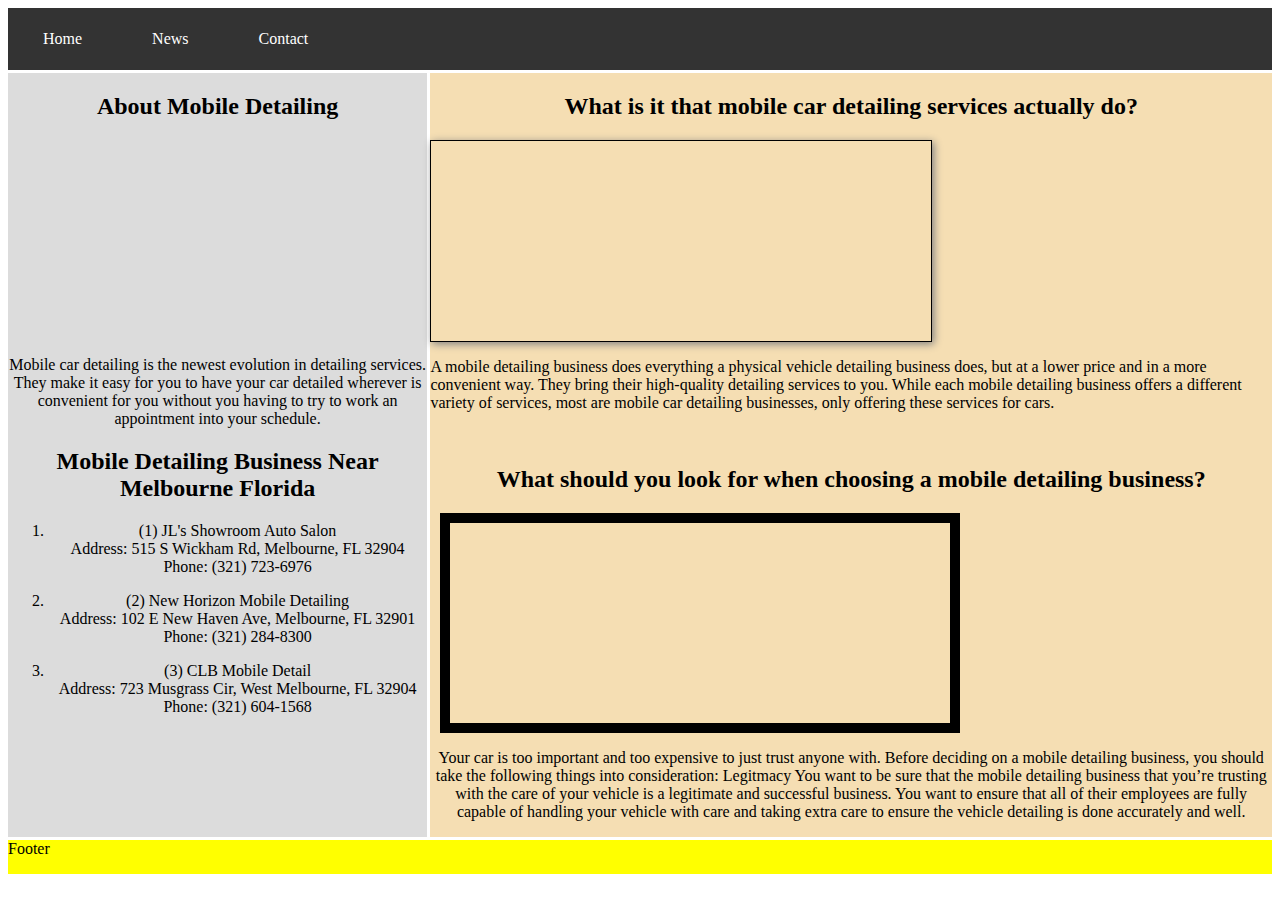
==== Website/index.html @ a1a0d3bd "update" ====
<!DOCTYPE html>
<html lang="en">
<head>
    <link rel="stylesheet" href="styles.css">
    <title>Document</title>
</head>
<body>
    <div class="container">
        <nav>
            <div class="navbar">
                <a href="#home">Home</a>
                <a href="#news">News</a>
                <a href="#contact">Contact</a>
            </div>
        </nav>
        <div id="sidebar">
            <div class="side">
                <h2>About Mobile Detailing</h2>
                <div class="fakeimg1" style="height:200px;"></div>
                <p> Mobile car detailing is the newest evolution in detailing services. They make  it easy for you to have your car detailed wherever is convenient for you  without you having to try to work an appointment into your schedule. </p>
                <h2>Mobile Detailing Business Near Melbourne Florida</h2>
               <ol>
                   <li><p> (1) JL's Showroom Auto Salon<br>
                  Address: 515 S Wickham Rd, Melbourne, FL 32904<br>
                  Phone: (321) 723-6976
              </p>
            </li>
                  
            <li><p> 
                      (2) New Horizon Mobile Detailing<br>
                      Address: 102 E New Haven Ave, Melbourne, FL 32901<br>
                      Phone: (321) 284-8300
                  </p>
            </li>
      
                  <li> <p>
                      (3) CLB Mobile Detail<br>
                      Address: 723 Musgrass Cir, West Melbourne, FL 32904<br>
                      Phone: (321) 604-1568
                  </p>
                  </li>
                </ol>
              </div>
        </div>
        <div id="content1">
            <div class="main">
                <h2 class="title1">What is it that mobile car detailing services actually do?</h2>
                <div class="fakeimg2" style="height:200px; width: 500px;"></div>
                <p class="text1">A mobile detailing business does everything a physical vehicle detailing business does, but at a lower price and in a more convenient way. They bring their high-quality detailing services to you. While each mobile detailing business offers a different variety of services, most are mobile car detailing businesses, only offering these services for cars.</p>
                <br>
                <h2 class="title2">What should you look for when choosing a mobile detailing business?</h2>
                <div class="fakeimg3" style="height:200px; width: 500px;"></div>
                <p class="text2">Your car is too important and too expensive to just trust anyone with.  Before deciding on a mobile detailing business, you should take the following things into consideration:
      
                  Legitmacy
                  You want to be sure that the mobile detailing business that you’re trusting with the care of your vehicle is a legitimate and successful business. You want to ensure that all of their employees are fully capable of handling your vehicle with care and taking extra care to ensure the vehicle detailing is done accurately and well.</p>
              </div>
        </div>
        <footer>Footer</footer>
    </div>
</body>
</html>
---- Website/styles.css ----
.container {
    display: grid;
    height: 100vh;
    grid-template-columns: 1fr 1fr 1fr;
    grid-template-rows: 0.2fr 1.9fr 0.5fr;
    grid-template-areas: 
    "nav nav nav"
    "sidebar content1 content1"
    "footer footer footer";
    grid-gap: 0.2rem;
}

.side {
  text-align: center;
}
.navbar {
    overflow: hidden;
    background-color: #333;
    position: fixed 1px;
    
  }
  .navbar a {
    float: left;
    display: block;
    color: #f2f2f2;
    padding: 22px 35px;
    text-decoration: none;
  }
  

  .navbar {
    overflow: hidden;
    background-color: #333;
  }

  .navbar a {
    float: left;
    display: block;
    color: white;
    text-align: center;
    
    text-decoration: none;
  }

  .navbar a.right {
    float: right;
  }

  .navbar a:hover {
    background-color: #ddd;
    color: black;
  }

  h2 {
    text-align: center;
  }

  .fakeimg1 {
    background-image: url(https://static.wixstatic.com/media/137ddc_33ebf23406004edaa5f60bac1fb8772e~mv2_d_1600_1200_s_2.jpg/v1/fill/w_640,h_444,al_c,q_80,usm_0.66_1.00_0.01/137ddc_33ebf23406004edaa5f60bac1fb8772e~mv2_d_1600_1200_s_2.webp);
      -webkit-background-size: cover;
      background-size: cover;
      background-position: center center;
      width: 300px;
      
  }

  .fakeimg2 {
    background-image: url(https://primecarwash.com/wp-content/uploads/2021/04/mobile-detailing.jpg);
      -webkit-background-size: cover;
      background-size: cover;
      background-position: center center;
    border: 1px solid black;
    border-spacing: 15px;
    box-shadow: 2px 2px 8px  grey;
    
  }

.fakeimg3 {
    background-image: url(https://elyonmobiledetail.com/images-auto-detailing/slides/auto-detail-san_francisco-bay-rv-1.jpg);
      -webkit-background-size: cover;
      background-size: cover;
      background-position: center center;
      border: 10px solid black;
      border-spacing: 15px;
      margin-left: 10px;
  }
  
 .title1 {
     text-align: center;
 }

 .title2 {
    text-align: center;
}



.text2 {
   text-align: center;
}

nav {
    background: red;
    grid-area: nav;
}

main {
    background: blue;
    grid-area: main;
}

#sidebar{
    background: gainsboro;
    grid-area: sidebar;
}

#content1 {
    background: wheat;
    grid-area: content1;
}

#content2 {
    background: purple;
    grid-area: content2;
}

#content3 {
    background: purple;
    grid-area: content3;
}

footer {
    background: yellow;
    grid-area: footer;
}
/* tablet */
@media screen and (max-width: 768px) {
    .container {
        grid-template-columns: 1fr 1fr 1fr;
        grid-template-rows: 0.8fr 1.5fr 0.8fr 0.8fr;
        grid-template-areas: 
        "nav nav nav "
        "sidebar content1 content1"
        "main main main"
        "footer footer footer ";
    }
}
/* phone */
@media screen and (max-width: 500px) {
    .container{
        grid-template-columns: 1fr;
        grid-template-rows: 0.4fr 0.4fr 2.2fr ;
        grid-template-areas: 
        "nav"
        "sidebar"
        "main"
        "content1"
        "footer";
    }
}
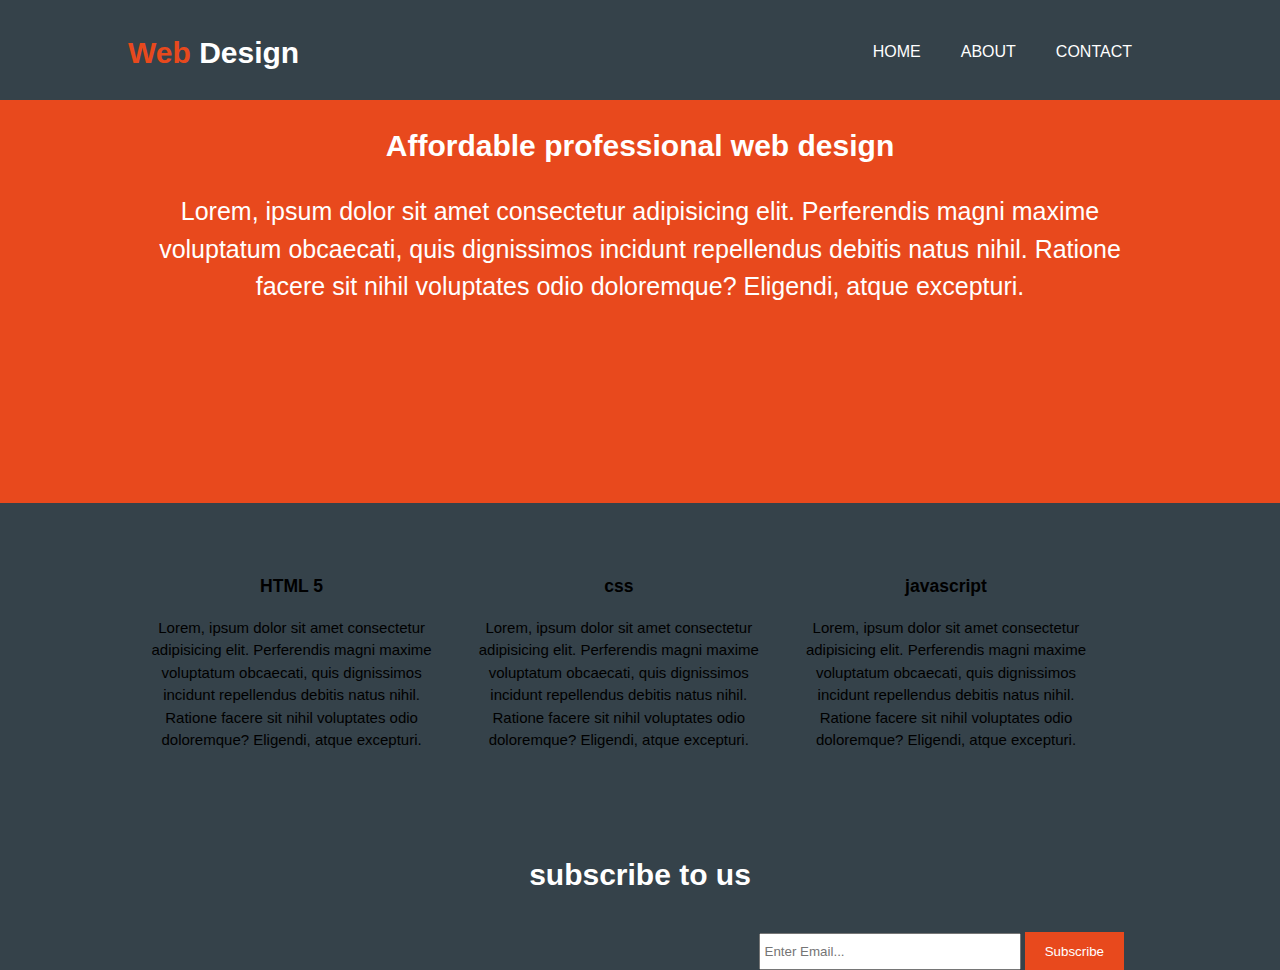
==== commit 17ba8200: "update" ====
--- a/Website/index.html
+++ b/Website/index.html
@@ -1,62 +1,65 @@
 <!DOCTYPE html>
 <html lang="en">
 <head>
-    <link rel="stylesheet" href="styles.css">
+    <meta charset="UTF-8">
+    <meta http-equiv="X-UA-Compatible" content="IE=edge">
+    <meta name="viewport" content="width=device-width, initial-scale=1.0">
+    <link rel="stylesheet" href="style.css">
     <title>Document</title>
 </head>
 <body>
+    <header>
     <div class="container">
+        <div id="branding">
+            <h1><span class="highlight">Web</span> Design</h1>
+        </div>
         <nav>
-            <div class="navbar">
-                <a href="#home">Home</a>
-                <a href="#news">News</a>
-                <a href="#contact">Contact</a>
+        <ul>
+            <li><a href="index.html">Home</a></li>
+            <li><a href="index.html">About</a></li>
+            <li><a href="index.html">Contact</a></li>
+        </ul>
+        </nav>
+        </div>
+    </header>
+    <section id="showcase">
+        <div class="container">
+            <h1>Affordable professional web design</h1>
+            <p>Lorem, ipsum dolor sit amet consectetur adipisicing elit. Perferendis magni maxime voluptatum obcaecati, quis dignissimos incidunt repellendus debitis natus nihil. Ratione facere sit nihil voluptates odio doloremque? Eligendi, atque excepturi.</p>
+        </div>
+    </section>
+
+    </section>
+
+    <section id="boxes">
+        <div class="container">
+            <div class="box">
+                <img src="https://encrypted-tbn0.gstatic.com/images?q=tbn:ANd9GcSZrv5FhnG8vBIDg_VEGdoWYxCsHcqOPOLiqQ&usqp=CAU" alt="">
+                <h3>HTML 5</h3>
+                <p>Lorem, ipsum dolor sit amet consectetur adipisicing elit. Perferendis magni maxime voluptatum obcaecati, quis dignissimos incidunt repellendus debitis natus nihil. Ratione facere sit nihil voluptates odio doloremque? Eligendi, atque excepturi.</p>
             </div>
-        </nav>
-        <div id="sidebar">
-            <div class="side">
-                <h2>About Mobile Detailing</h2>
-                <div class="fakeimg1" style="height:200px;"></div>
-                <p> Mobile car detailing is the newest evolution in detailing services. They make  it easy for you to have your car detailed wherever is convenient for you  without you having to try to work an appointment into your schedule. </p>
-                <h2>Mobile Detailing Business Near Melbourne Florida</h2>
-               <ol>
-                   <li><p> (1) JL's Showroom Auto Salon<br>
-                  Address: 515 S Wickham Rd, Melbourne, FL 32904<br>
-                  Phone: (321) 723-6976
-              </p>
-            </li>
-                  
-            <li><p> 
-                      (2) New Horizon Mobile Detailing<br>
-                      Address: 102 E New Haven Ave, Melbourne, FL 32901<br>
-                      Phone: (321) 284-8300
-                  </p>
-            </li>
-      
-                  <li> <p>
-                      (3) CLB Mobile Detail<br>
-                      Address: 723 Musgrass Cir, West Melbourne, FL 32904<br>
-                      Phone: (321) 604-1568
-                  </p>
-                  </li>
-                </ol>
-              </div>
+            <div class="box">
+                <img src="https://encrypted-tbn0.gstatic.com/images?q=tbn:ANd9GcSUH-oIAvcVSDEN54K4XFbmUAynW9xva-dQ0g&usqp=CAU" alt="">
+                <h3>css</h3>
+                <p>Lorem, ipsum dolor sit amet consectetur adipisicing elit. Perferendis magni maxime voluptatum obcaecati, quis dignissimos incidunt repellendus debitis natus nihil. Ratione facere sit nihil voluptates odio doloremque? Eligendi, atque excepturi.</p>
+            </div>
+            <div class="box">
+                <img src="https://encrypted-tbn0.gstatic.com/images?q=tbn:ANd9GcTY2anINYJoeteqMt-Qzrke0eCiyPSGhEQaGw&usqp=CAU" alt="">
+                <h3>javascript</h3>
+                <p>Lorem, ipsum dolor sit amet consectetur adipisicing elit. Perferendis magni maxime voluptatum obcaecati, quis dignissimos incidunt repellendus debitis natus nihil. Ratione facere sit nihil voluptates odio doloremque? Eligendi, atque excepturi.</p>
+            </div>
         </div>
-        <div id="content1">
-            <div class="main">
-                <h2 class="title1">What is it that mobile car detailing services actually do?</h2>
-                <div class="fakeimg2" style="height:200px; width: 500px;"></div>
-                <p class="text1">A mobile detailing business does everything a physical vehicle detailing business does, but at a lower price and in a more convenient way. They bring their high-quality detailing services to you. While each mobile detailing business offers a different variety of services, most are mobile car detailing businesses, only offering these services for cars.</p>
-                <br>
-                <h2 class="title2">What should you look for when choosing a mobile detailing business?</h2>
-                <div class="fakeimg3" style="height:200px; width: 500px;"></div>
-                <p class="text2">Your car is too important and too expensive to just trust anyone with.  Before deciding on a mobile detailing business, you should take the following things into consideration:
-      
-                  Legitmacy
-                  You want to be sure that the mobile detailing business that you’re trusting with the care of your vehicle is a legitimate and successful business. You want to ensure that all of their employees are fully capable of handling your vehicle with care and taking extra care to ensure the vehicle detailing is done accurately and well.</p>
-              </div>
+    </section>
+</body>
+<footer>
+    <section id="newsletter">
+        <div class="container">
+            <h1>subscribe to us</h1>
+            <form>
+                <input type="email" placeholder="Enter Email...">
+                <button type="submit" class="button_1">Subscribe</button>
+            </form>
         </div>
-        <footer>Footer</footer>
-    </div>
-</body>
+    </section>
+</footer>
 </html>--- a/Website/style.css
+++ b/Website/style.css
@@ -0,0 +1,131 @@
+body {
+    font-family: 'Gill Sans', 'Gill Sans MT', Calibri, 'Trebuchet MS', sans-serif;
+    font-size: 15px;
+    line-height: 1.5;
+    padding: 0;
+    margin: 0;
+    background-color: #35424a;
+}
+
+.container {
+    width: 80%;
+    margin: auto;
+    overflow: hidden;
+}
+
+ul {
+    margin: 0;
+    padding: 0;
+}
+
+.button_1 {
+    height: 38px;
+    background: #e8491d;
+    border: none;
+    padding-left: 20px;
+    padding-right: 20px;
+    color: #ffffff;
+}
+
+header {
+    background: #35424a;
+    color: #ffffff;
+    padding-top: 30px;
+    min-height: 70px;
+    border-bottom: #e8491d 3px solid;
+}
+
+header a {
+    color: #ffffffff;
+    text-decoration: none;
+    text-transform: uppercase;
+    font-size: 16px;
+} 
+
+header li {
+    float: left;
+    display: inline;
+    padding: 0 20px 0 20px;
+}
+
+header #branding {
+    float: left;
+}
+
+header #branding h1{
+    margin: 0;
+}
+
+header nav {
+    float: right;
+    margin-top: 10px;
+}
+
+header .highlight, header .current a{
+    color: #e8491d;
+    font-weight: bold;
+}
+
+header a:hover {
+    color: #cccccc;
+    font-weight: bold;
+}
+
+#showcase {
+    min-height: 400px;
+    background: url('https://upload.wikimedia.org/wikipedia/commons/thumb/3/3f/Fronalpstock_big.jpg/1200px-Fronalpstock_big.jpg') center  no-repeat;
+    text-align: center;
+    color: white;
+    background-color: #e8491d;
+}
+
+h1 {
+    text-align: center;
+}
+
+#showcase p {
+    font-size: 25px;
+}
+
+#newsletter {
+    height: 50px;
+    padding: 15px;
+    color: #ffffff;
+    background: #35424a;
+}
+
+#newsletter form {
+    float: right;
+    margin-top: 15px;
+}
+
+#newsletter input[type="email"]{
+    padding: 4px;
+    height: 25px;
+    width: 250px;;
+    
+}
+
+#boxes {
+    background-color: #35424a;
+    margin-top: 20px;
+}
+
+#boxes .box {
+    float: left;
+    text-align: center;
+    width: 30%;
+    padding: 10px;
+}
+
+#boxes .box img{
+    width: 90px;
+}
+
+ footer {
+     padding: 20px;
+     margin-top: 20px;
+     text-align: center;
+     color: #35424a;
+     background-color: #35424a;
+ }
